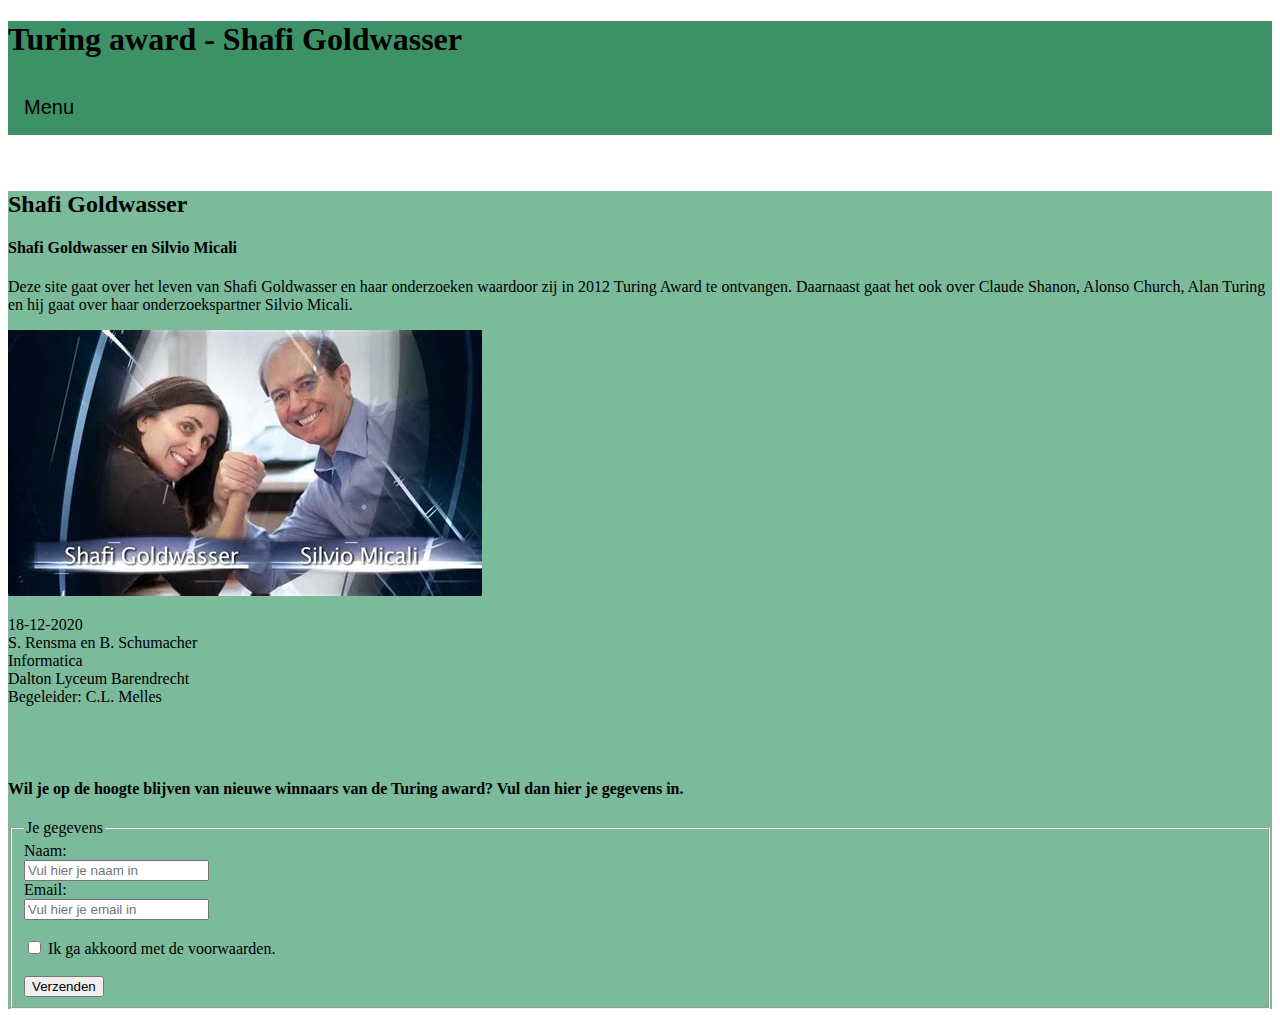
==== html/index.html @ f176d398 "Update index.html" ====
<!DOCTYPE html>
<html lang="nl">
    <head>
        <meta charset="utf-8">
        <title>Turing award - Shafi Goldwasser</title>

        <link rel="stylesheet" href="../css/style.css">
    </head>

    <body>

        <header>
            <h1>Turing award - Shafi Goldwasser</h1>
            
            <nav>
                 <div class="dropdown">
                    <button class="knop">Menu</button>
                    <div class="dropdown-content">
                    <a href="./index.html">Home</a>
                 <div class="dropdown2">
                    <a class="dropbtn2">Grondleggers informatica</a>
                    <div class="dropdown-content2">
                    <a href="./alanTuring.html">Alan Turing</a>
                    <a href="./alonzoChurch.html">Alonzo Church</a>
                    <a href="./claudeShanon.html">Claude Shanon</a>
                    </div>
                </div>
                     <div class="dropdown3">
                    <a class="dropbtn3">Shafi Goldwasser</a>
                    <div class="dropdown-content3">
                    <a href="./leven.html">Leven</a>
                    <a href="./motivatie.html">Motivatie</a>
                    <a href="./onderzoek.html">Het onderzoek</a>
                    <a href="./silvioMicali.html">Onderzoekspartner</a>
                    <a href="./invloed.html">Invloed</a>
                    </div>
                </div>
                  <div class="dropdown4">
                    <a class="dropbtn4">Turing Award</a>
                    <div class="dropdown-content4">
                    <a href="./turingAward.html">Turing Award</a>
                    </div>
                </div>
                <ul>
                    <li><a href="./index.html">Home</a></li>
                </ul>
                <div>
                    <p>Grondleggers informatica</p>
                    <ul>
                        <li><a href="./alanTuring.html">Alan Turing</a></li>
                        <li><a href="./alonzoChurch.html">Alonzo Church</a></li>
                        <li><a href="./claudeShanon.html">Claude Shanon</a></li>
                    </ul>
                </div>
                <div>
                    <p>Shafi Goldwasser</p>
                    <ul>
                        <li><a href="./leven.html">Leven</a></li>
                        <li><a href="./motivatie.html">Motivatie</a></li>
                        <li><a href="./onderzoek.html">Het onderzoek</a></li>
                        <li><a href="./silvioMicali.html">Onderzoekspartner</a></li>
                        <li><a href="./invloed.html">Invloed</a></li>
                    </ul>
                </div>
                <div>
                    <p>Turing Award</p>
                    <ul>
                        <li><a href="./turingAward.html">Turing Award</a></li>
                    </ul>
                </div>
            </nav>
        </header>

        <br><br>

        <section> 
            <h2>Shafi Goldwasser</h2>
            <article> 
                <h4>Shafi Goldwasser en Silvio Micali</h4> 
                <p>
                    Deze site gaat over het leven van Shafi Goldwasser en haar onderzoeken waardoor zij in 2012 Turing Award te ontvangen.
                    Daarnaast gaat het ook over Claude Shanon, Alonso Church, Alan Turing en hij gaat over haar onderzoekspartner Silvio Micali.
                </p> 
            
                <img src="../img/goldwasserEnMicali.jpeg" alt="Shafi Goldwasser en Silvio Micali" /> 

                <p>
                    18-12-2020 <br />  
                    S. Rensma en B. Schumacher <br />  
                    Informatica <br /> Dalton Lyceum Barendrecht <br />  
                    Begeleider: C.L. Melles
                </p>

                <br><br>

                <h4>Wil je op de hoogte blijven van nieuwe winnaars van de Turing award? Vul dan hier je gegevens in.</h4>
                <form name="formNieuweWinnaars" action="blabla.php" method="POST">
                    <fieldset>
                        <legend>Je gegevens</legend>
                        Naam:<br>
                        <input type="text" name="naam" placeholder="Vul hier je naam in" required><br>
                        Email:<br>
                        <input type="email" name="email" placeholder="Vul hier je email in" required>
                        <br><br>
                        <input type="checkbox" name="voorwaarden" required>
                        Ik ga akkoord met de voorwaarden.
                        <br><br>
                        <input type="submit" value="Verzenden">
                    </fieldset>
                </form>
            </article> 
        </section> 
    </body>

</html>
---- css/style.css ----
section {
    background: #7BBA9A
}

header {
    background: #3c9166
}

.home {
    display: inline-block;
    cursor: pointer;
}

.knop {
    background-color: #3c9166;
    color: black;
    padding: 16px;
    font-size: 20px;
    border: none;
    cursor: pointer;
    display: inline-block;
}


.dropdown {
    position: relative;
    display: inline-block;
}

.dropdown-content {
    display: none;
    position: absolute;
    background-color: #f9f9f9;
    min-width: 160px;
    box-shadow: 0px 8px 16px 0px rgba(0,0,0,0.2);
    z-index: 1;
}

.dropdown-content a {
    color: black;
    padding: 12px 16px;
    text-decoration: none;
    display: block;
}

.dropdown-content a:hover {background-color: #f1f1f1}

.dropdown:hover .dropdown-content {
    display: block;
}


.dropdown2 {
    position: relative;
    display: inline-block;
}

.dropdown-content2 {
    display: none;
    position: absolute;
    background-color: #f9f9f9;
    min-width: 160px;
    box-shadow: 0px 8px 16px 0px rgba(0,0,0,0.2);
    z-index: 1;
}

.dropdown-content2 a {
    color: black;
    padding: 12px 16px;
    text-decoration: none;
    display: block;
    background-color: #7BBA9A;
}

.dropdown-content2 a:hover {background-color: #f1f1f1}

.dropdown2:hover .dropdown-content2 {
    display: block;
}

.dropdown2:hover .dropbtn2 {
    background-color: #7BBA9A;
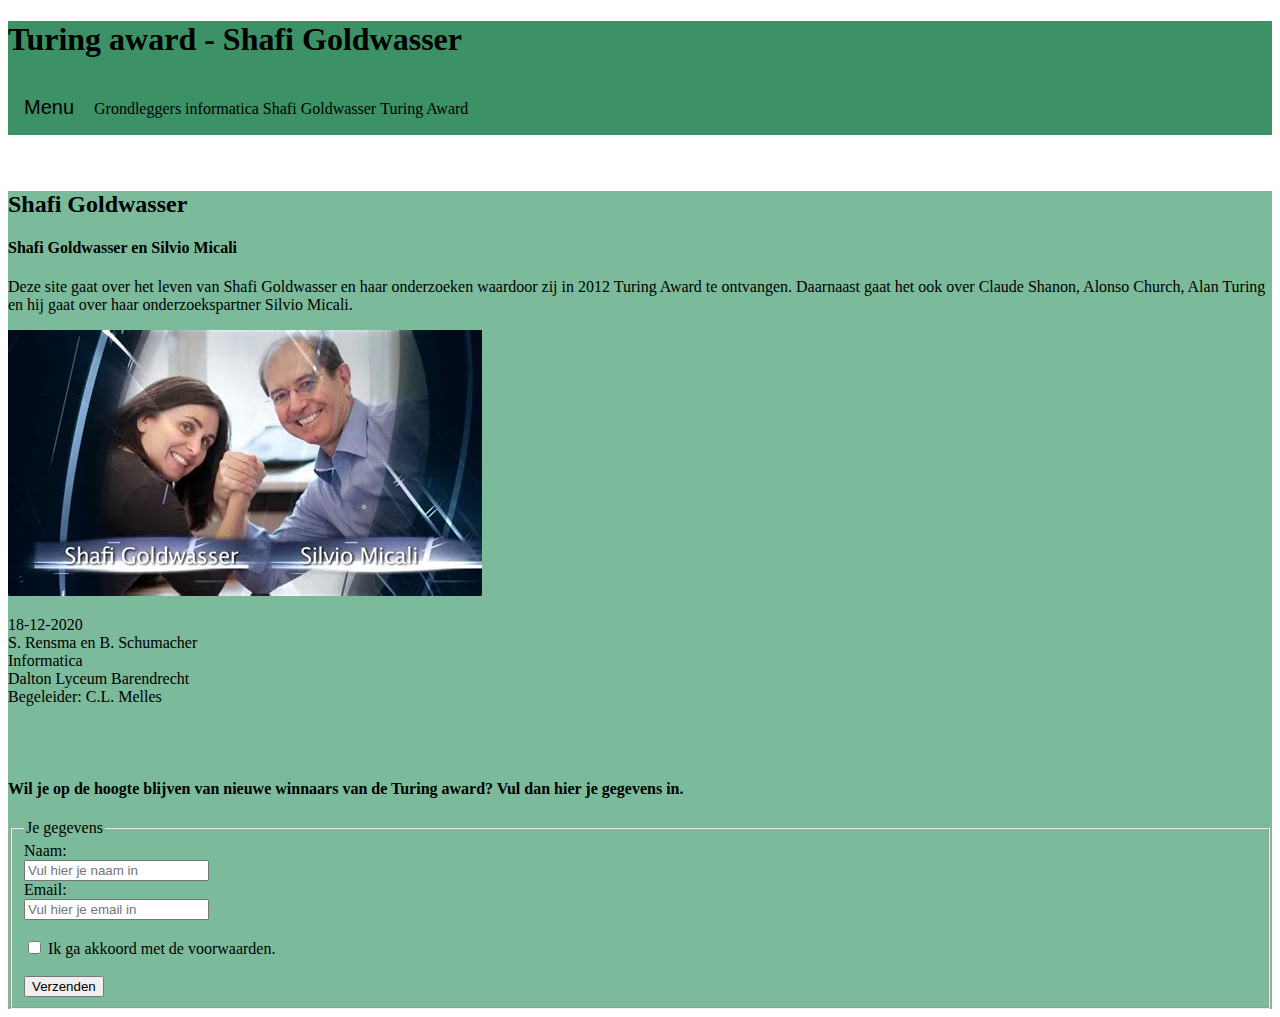
==== commit 72be0658: "Update index.html" ====
--- a/html/index.html
+++ b/html/index.html
@@ -16,7 +16,9 @@
                  <div class="dropdown">
                     <button class="knop">Menu</button>
                     <div class="dropdown-content">
-                    <a href="./index.html">Home</a>
+                    <a class="home" href="./index.html">Home</a>
+                    </div>
+                </div>
                  <div class="dropdown2">
                     <a class="dropbtn2">Grondleggers informatica</a>
                     <div class="dropdown-content2">
@@ -25,7 +27,7 @@
                     <a href="./claudeShanon.html">Claude Shanon</a>
                     </div>
                 </div>
-                     <div class="dropdown3">
+                 <div class="dropdown3">
                     <a class="dropbtn3">Shafi Goldwasser</a>
                     <div class="dropdown-content3">
                     <a href="./leven.html">Leven</a>
@@ -35,38 +37,11 @@
                     <a href="./invloed.html">Invloed</a>
                     </div>
                 </div>
-                  <div class="dropdown4">
+                 <div class="dropdown4">
                     <a class="dropbtn4">Turing Award</a>
                     <div class="dropdown-content4">
                     <a href="./turingAward.html">Turing Award</a>
                     </div>
-                </div>
-                <ul>
-                    <li><a href="./index.html">Home</a></li>
-                </ul>
-                <div>
-                    <p>Grondleggers informatica</p>
-                    <ul>
-                        <li><a href="./alanTuring.html">Alan Turing</a></li>
-                        <li><a href="./alonzoChurch.html">Alonzo Church</a></li>
-                        <li><a href="./claudeShanon.html">Claude Shanon</a></li>
-                    </ul>
-                </div>
-                <div>
-                    <p>Shafi Goldwasser</p>
-                    <ul>
-                        <li><a href="./leven.html">Leven</a></li>
-                        <li><a href="./motivatie.html">Motivatie</a></li>
-                        <li><a href="./onderzoek.html">Het onderzoek</a></li>
-                        <li><a href="./silvioMicali.html">Onderzoekspartner</a></li>
-                        <li><a href="./invloed.html">Invloed</a></li>
-                    </ul>
-                </div>
-                <div>
-                    <p>Turing Award</p>
-                    <ul>
-                        <li><a href="./turingAward.html">Turing Award</a></li>
-                    </ul>
                 </div>
             </nav>
         </header>
--- a/css/style.css
+++ b/css/style.css
@@ -3,14 +3,15 @@
 }
 
 header {
-    background: #3c9166
+    background-color: #3c9166
+}
+.home {
+    background-color:#f9f9f9; 
 }
 
-.home {
-    display: inline-block;
-    cursor: pointer;
+.home:hover {
+    background-color: #3c9166; 
 }
-
 .knop {
     background-color: #3c9166;
     color: black;
@@ -34,6 +35,7 @@
     min-width: 160px;
     box-shadow: 0px 8px 16px 0px rgba(0,0,0,0.2);
     z-index: 1;
+
 }
 
 .dropdown-content a {
@@ -41,15 +43,19 @@
     padding: 12px 16px;
     text-decoration: none;
     display: block;
+
 }
 
-.dropdown-content a:hover {background-color: #f1f1f1}
+.dropdown-content a:hover {
+    background-color: #f1f1f1
+}
 
 .dropdown:hover .dropdown-content {
     display: block;
+
 }
 
-
+/*dropdown 2 */
 .dropdown2 {
     position: relative;
     display: inline-block;
@@ -62,6 +68,8 @@
     min-width: 160px;
     box-shadow: 0px 8px 16px 0px rgba(0,0,0,0.2);
     z-index: 1;
+    left: 90%;
+    top: 20%;
 }
 
 .dropdown-content2 a {
@@ -80,4 +88,74 @@
 
 .dropdown2:hover .dropbtn2 {
     background-color: #7BBA9A;
+}
 
+/*dropdown 3 */
+.dropdown3 {
+    position: relative;
+    display: inline-block;
+}
+
+.dropdown-content3 {
+    display: none;
+    position: absolute;
+    background-color: #f9f9f9;
+    min-width: 160px;
+    box-shadow: 0px 8px 16px 0px rgba(0,0,0,0.2);
+    z-index: 1;
+    left: 90%;
+    top: 20%;
+}
+
+.dropdown-content3 a {
+    color: black;
+    padding: 12px 16px;
+    text-decoration: none;
+    display: block;
+    background-color: #7BBA9A;
+}
+
+.dropdown-content3 a:hover {background-color: #f1f1f1}
+
+.dropdown3:hover .dropdown-content3 {
+    display: block;
+}
+
+.dropdown3:hover .dropbtn3 {
+    background-color: #7BBA9A;
+}
+
+/*dropdown 4 */
+.dropdown4 {
+    position: relative;
+    display: inline-block;
+}
+
+.dropdown-content4 {
+    display: none;
+    position: absolute;
+    background-color: #f9f9f9;
+    min-width: 160px;
+    box-shadow: 0px 8px 16px 0px rgba(0,0,0,0.2);
+    z-index: 1;
+    left: 90%;
+    top: 20%;
+}
+
+.dropdown-content4 a {
+    color: black;
+    padding: 12px 16px;
+    text-decoration: none;
+    display: block;
+    background-color: #7BBA9A;
+}
+
+.dropdown-content4 a:hover {background-color: #f1f1f1}
+
+.dropdown4:hover .dropdown-content4 {
+    display: block;
+}
+
+.dropdown4:hover .dropbtn4 {
+    background-color: #7BBA9A;
+}
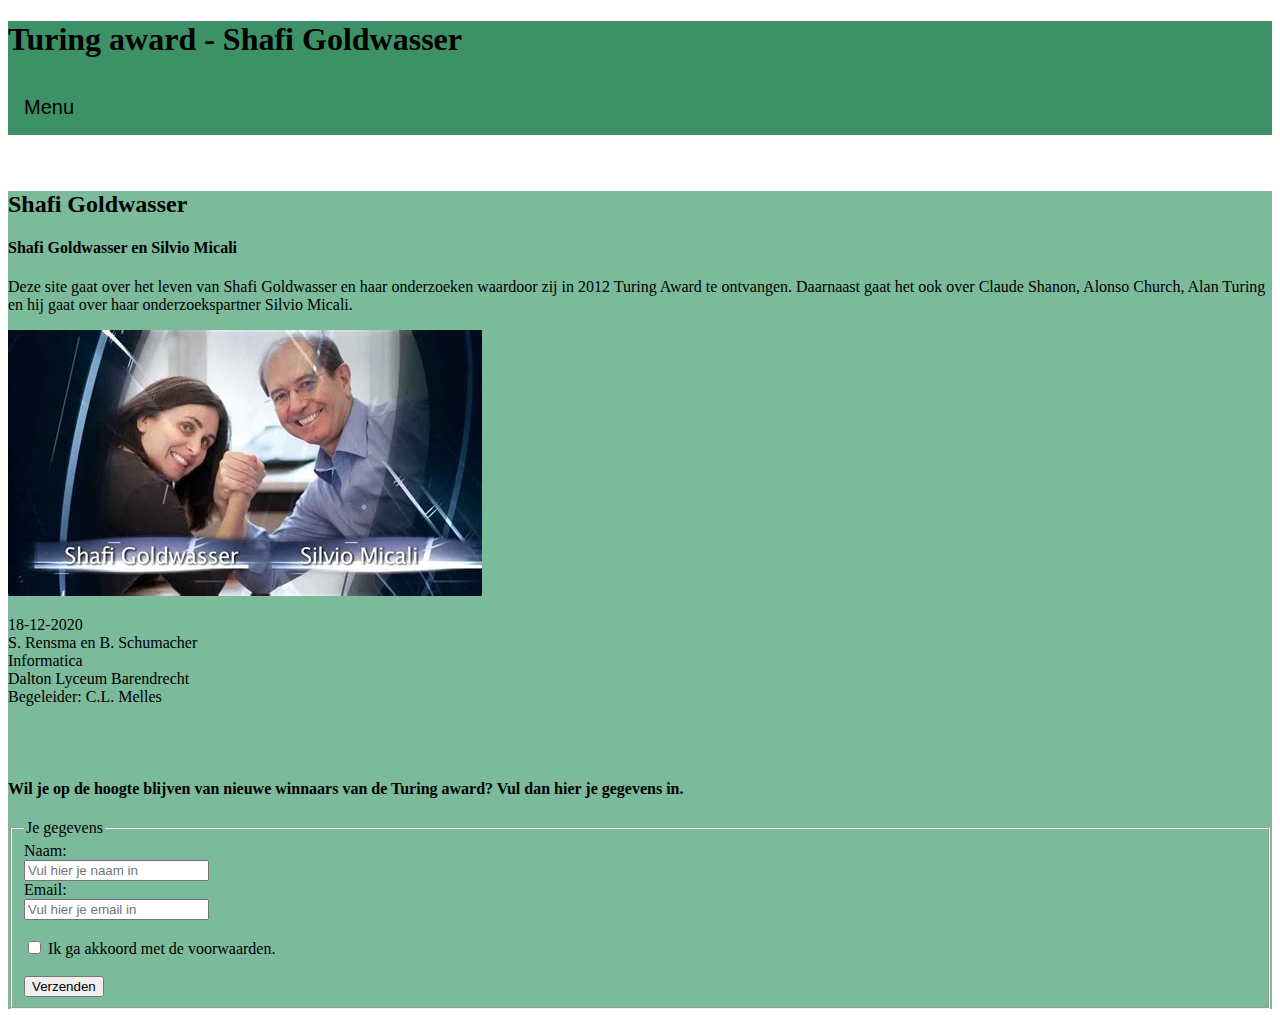
==== commit 990a3030: "Update index.html" ====
--- a/html/index.html
+++ b/html/index.html
@@ -13,12 +13,10 @@
             <h1>Turing award - Shafi Goldwasser</h1>
             
             <nav>
-                 <div class="dropdown">
+                <div class="dropdown">
                     <button class="knop">Menu</button>
                     <div class="dropdown-content">
                     <a class="home" href="./index.html">Home</a>
-                    </div>
-                </div>
                  <div class="dropdown2">
                     <a class="dropbtn2">Grondleggers informatica</a>
                     <div class="dropdown-content2">
@@ -27,7 +25,7 @@
                     <a href="./claudeShanon.html">Claude Shanon</a>
                     </div>
                 </div>
-                 <div class="dropdown3">
+                     <div class="dropdown3">
                     <a class="dropbtn3">Shafi Goldwasser</a>
                     <div class="dropdown-content3">
                     <a href="./leven.html">Leven</a>
@@ -37,7 +35,7 @@
                     <a href="./invloed.html">Invloed</a>
                     </div>
                 </div>
-                 <div class="dropdown4">
+                  <div class="dropdown4">
                     <a class="dropbtn4">Turing Award</a>
                     <div class="dropdown-content4">
                     <a href="./turingAward.html">Turing Award</a>
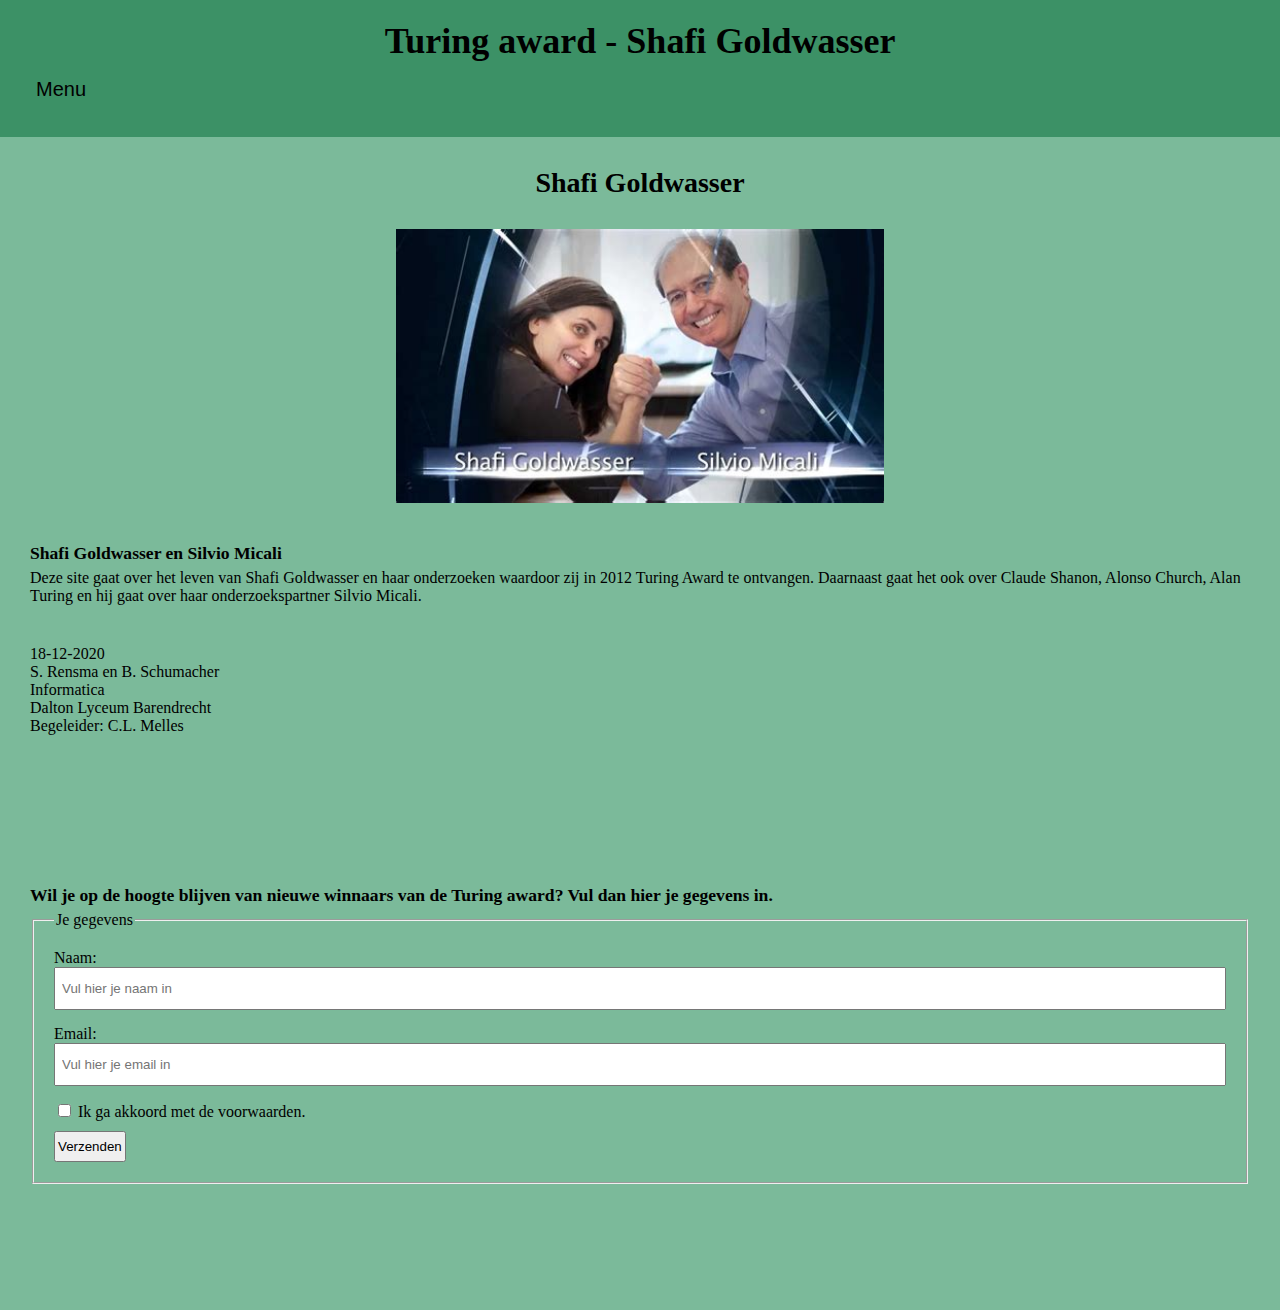
==== commit 5275d48e: "Merge branch 'main' into Body" ====
--- a/html/index.html
+++ b/html/index.html
@@ -2,6 +2,7 @@
 <html lang="nl">
     <head>
         <meta charset="utf-8">
+        <meta name="viewport" content="initial-scale=1.0, width=device-width">
         <title>Turing award - Shafi Goldwasser</title>
 
         <link rel="stylesheet" href="../css/style.css">
@@ -44,45 +45,41 @@
             </nav>
         </header>
 
-        <br><br>
+        <div class="container">
+            <section> 
+                <h2>Shafi Goldwasser</h2>
+                <img src="../img/goldwasserEnMicali.jpeg" alt="Shafi Goldwasser en Silvio Micali" class="liggendImg"> 
+                <article> 
+                    <h4>Shafi Goldwasser en Silvio Micali</h4> 
+                    <p>
+                        Deze site gaat over het leven van Shafi Goldwasser en haar onderzoeken waardoor zij in 2012 Turing Award te ontvangen.
+                        Daarnaast gaat het ook over Claude Shanon, Alonso Church, Alan Turing en hij gaat over haar onderzoekspartner Silvio Micali.
+                    </p> 
+                    
+                    <p class="makers">
+                        18-12-2020 <br />  
+                        S. Rensma en B. Schumacher <br />  
+                        Informatica <br /> Dalton Lyceum Barendrecht <br />  
+                        Begeleider: C.L. Melles
+                    </p>
+                    
 
-        <section> 
-            <h2>Shafi Goldwasser</h2>
-            <article> 
-                <h4>Shafi Goldwasser en Silvio Micali</h4> 
-                <p>
-                    Deze site gaat over het leven van Shafi Goldwasser en haar onderzoeken waardoor zij in 2012 Turing Award te ontvangen.
-                    Daarnaast gaat het ook over Claude Shanon, Alonso Church, Alan Turing en hij gaat over haar onderzoekspartner Silvio Micali.
-                </p> 
-            
-                <img src="../img/goldwasserEnMicali.jpeg" alt="Shafi Goldwasser en Silvio Micali" /> 
-
-                <p>
-                    18-12-2020 <br />  
-                    S. Rensma en B. Schumacher <br />  
-                    Informatica <br /> Dalton Lyceum Barendrecht <br />  
-                    Begeleider: C.L. Melles
-                </p>
-
-                <br><br>
-
-                <h4>Wil je op de hoogte blijven van nieuwe winnaars van de Turing award? Vul dan hier je gegevens in.</h4>
-                <form name="formNieuweWinnaars" action="blabla.php" method="POST">
-                    <fieldset>
-                        <legend>Je gegevens</legend>
-                        Naam:<br>
-                        <input type="text" name="naam" placeholder="Vul hier je naam in" required><br>
-                        Email:<br>
-                        <input type="email" name="email" placeholder="Vul hier je email in" required>
-                        <br><br>
-                        <input type="checkbox" name="voorwaarden" required>
-                        Ik ga akkoord met de voorwaarden.
-                        <br><br>
-                        <input type="submit" value="Verzenden">
-                    </fieldset>
-                </form>
-            </article> 
-        </section> 
+                    <h4>Wil je op de hoogte blijven van nieuwe winnaars van de Turing award? Vul dan hier je gegevens in.</h4>
+                    <form name="formNieuweWinnaars" action="blabla.php" method="POST">
+                        <fieldset>
+                            <legend>Je gegevens</legend>
+                            Naam:<br>
+                            <input type="text" name="naam" placeholder="Vul hier je naam in" required><br>
+                            Email:<br>
+                            <input type="email" name="email" placeholder="Vul hier je email in" required>
+                            <input type="checkbox" name="voorwaarden" required>
+                            Ik ga akkoord met de voorwaarden.
+                            <input type="submit" value="Verzenden">
+                        </fieldset>
+                    </form>
+                </article> 
+            </section> 
+        </div>
     </body>
 
 </html>
--- a/css/style.css
+++ b/css/style.css
@@ -1,10 +1,115 @@
+body {
+    margin: 0px;
+}
+
+header {
+    background-color: #3c9166;
+    padding: 20px;
+}
+
+h1 {
+    margin: 0px;
+    text-align: center;
+    font-size: 2.25em;
+}
+
+.container {
+    background-color: #7BBA9A;
+    padding: 30px;
+}
+
+h2 {
+    margin: 0px 0px 30px 0px;
+    text-align: center;
+    font-size: 28px;
+}
+
+h3 {
+    font-size: 1.4em;
+}
+
+h4 {
+    font-size: 1.1em;
+    margin: 5px 0px;
+}
+
+.staandImg {
+    float: right;
+    margin-left: 7px;
+    width: 20%;
+}
+
+.liggendImg {
+    width: 40%;
+    display: block;
+    margin: auto;
+    margin-bottom: 40px;
+}
+
 section {
-    background: #7BBA9A
-}
-
-header {
-    background-color: #3c9166
-}
+    margin-bottom: 6em;
+}
+
+section p {
+    width: 100%;
+    margin: 0px;
+}
+
+.makers {
+    margin-top: 40px;
+    margin-bottom: 150px;
+}
+
+article {
+    margin-bottom: 4em;
+}
+
+@media screen and (max-width: 700px) {
+    .staandImg, .liggendImg {
+        width: 100%;
+        margin: 15px 0px;
+    }
+}
+
+
+/* form */
+input[type=text], input[type=email] {
+    width: 100%;
+    box-sizing: border-box;
+    padding: 12px 6px;
+    margin: 0px 0px 15px 0px;
+}
+
+fieldset {
+    padding: 20px;
+}
+
+input[type=button] {
+    margin-top: 15px;
+}
+
+input[type=submit] {
+    padding: 6px 2px;
+    display: block;
+    margin-top: 10px;
+}
+
+/* Table */
+table, th, td {
+    border: 1px solid black;
+    /* border-radius: 4px; */
+    border-collapse: collapse;
+}
+
+th, td {
+    padding: 4px 8px;
+}
+
+th {
+    background-color: #52b452;
+}
+
+/* Menu  */
 .home {
     background-color:#f9f9f9; 
 }
@@ -12,6 +117,7 @@
 .home:hover {
     background-color: #3c9166; 
 }
+
 .knop {
     background-color: #3c9166;
     color: black;
@@ -35,7 +141,52 @@
     min-width: 160px;
     box-shadow: 0px 8px 16px 0px rgba(0,0,0,0.2);
     z-index: 1;
-
+}
+
+.dropdown-content a {
+    color: black;
+    padding: 12px 16px;
+    text-decoration: none;
+    display: block;
+}
+
+.dropdown-content a:hover {background-color: #f1f1f1}
+
+.dropdown:hover .dropdown-content {
+    display: block;
+}
+
+
+.dropdown2 {
+    position: relative;
+    display: inline-block;
+}
+
+.dropdown-content2 {
+    display: none;
+    position: absolute;
+    background-color: #f9f9f9;
+    min-width: 160px;
+    box-shadow: 0px 8px 16px 0px rgba(0,0,0,0.2);
+    z-index: 1;
+}
+
+.dropdown-content2 a {
+    color: black;
+    padding: 12px 16px;
+    text-decoration: none;
+    display: block;
+    background-color: #7BBA9A;
+}
+
+.dropdown-content2 a:hover {background-color: #f1f1f1}
+
+.dropdown2:hover .dropdown-content2 {
+    display: block;
+}
+
+.dropdown2:hover .dropbtn2 {
+    background-color: #7BBA9A;
 }
 
 .dropdown-content a {
